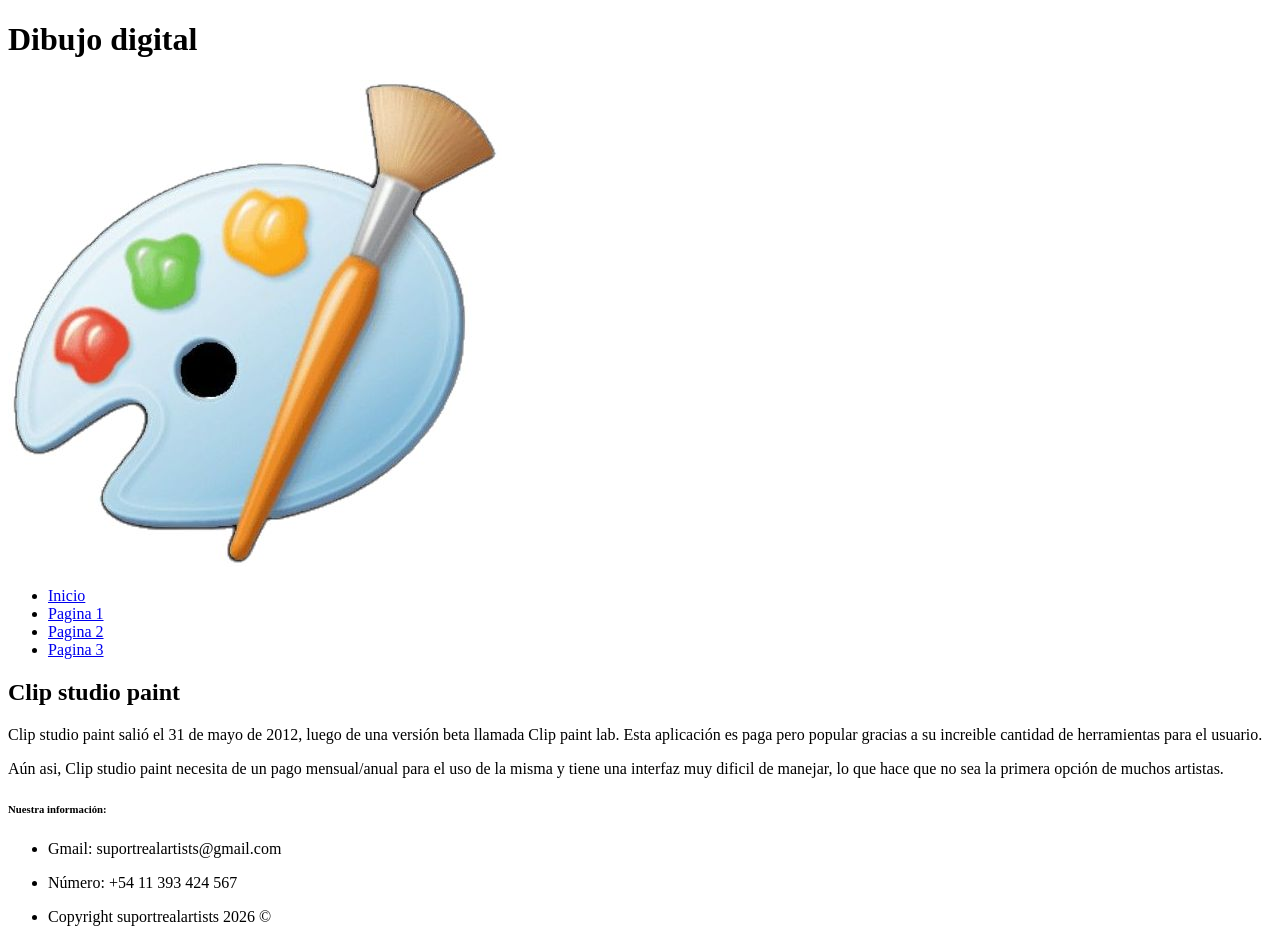
==== clipstudiopaint.html @ ea99dbe6 "Clip studio paint y procreate + html" ====
<!DOCTYPE html>
<html lang="es">
<head>
    <meta charset="UTF-8">
    <meta name="viewport" content="width=device-width, initial-scale=1.0">
    <title>Clip studio paint</title>
</head>
<body>

<header>
    <h1>Dibujo digital</h1>
    <img src="imagenes/paint logo.jpg" alt="logo paint">
</header>

    <nav>
        <ul>
<li><a href="index.html">Inicio</a></li>
<li><a href="page1">Pagina 1</a></li>
<li><a href="page2">Pagina 2</a></li>
<li><a href="page3">Pagina 3</a></li>
        </ul>
    </nav>

<h2> Clip studio paint </h2>
<p>Clip studio paint salió el 31 de mayo de 2012, luego de una versión beta llamada Clip paint lab. Esta aplicación es paga pero popular gracias a su increible cantidad de herramientas para el usuario.</p>
<p>Aún asi, Clip studio paint necesita de un pago mensual/anual para el uso de la misma y tiene una interfaz muy dificil de manejar, lo que hace que no sea la primera opción de muchos artistas.</p>

<footer>
<h6>Nuestra información:</h6>
<ul>
<li><p>Gmail: suportrealartists@gmail.com</p></li>
<li><p>Número: +54 11 393 424 567</p></li>
<li><p>Copyright suportrealartists 2026 ©</p></li>
</ul>
</footer>

</body>
</html>
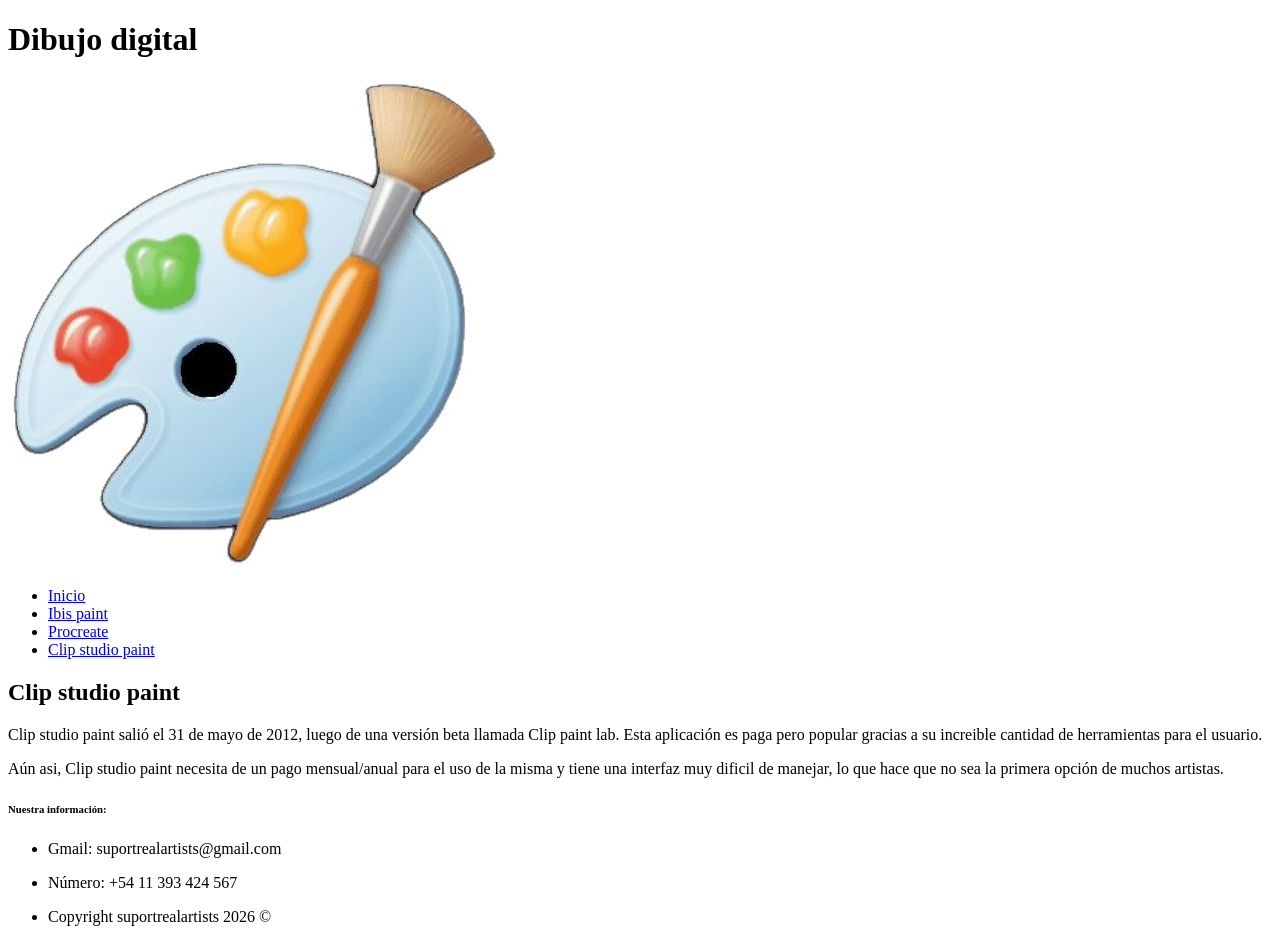
==== commit 7d01376a: "links" ====
--- a/clipstudiopaint.html
+++ b/clipstudiopaint.html
@@ -15,9 +15,9 @@
     <nav>
         <ul>
 <li><a href="index.html">Inicio</a></li>
-<li><a href="page1">Pagina 1</a></li>
-<li><a href="page2">Pagina 2</a></li>
-<li><a href="page3">Pagina 3</a></li>
+<li><a href="Ibispaint.html">Ibis paint</a></li>
+<li><a href="procreate.html">Procreate</a></li>
+<li><a href="clipstudiopaint.html">Clip studio paint</a></li>
         </ul>
     </nav>
 
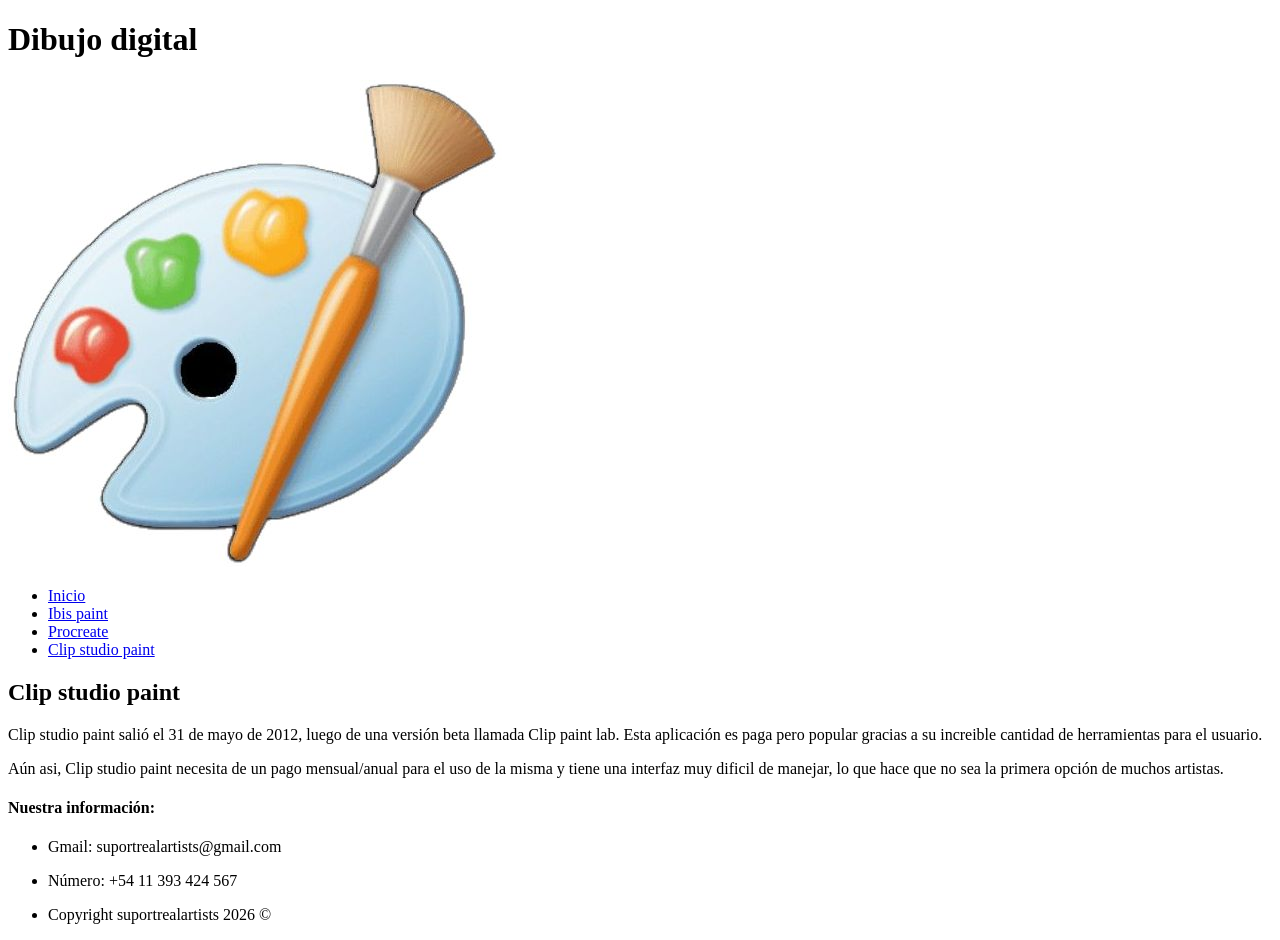
==== commit 159ad883: "h4" ====
--- a/clipstudiopaint.html
+++ b/clipstudiopaint.html
@@ -26,7 +26,7 @@
 <p>Aún asi, Clip studio paint necesita de un pago mensual/anual para el uso de la misma y tiene una interfaz muy dificil de manejar, lo que hace que no sea la primera opción de muchos artistas.</p>
 
 <footer>
-<h6>Nuestra información:</h6>
+<h4>Nuestra información:</h4>
 <ul>
 <li><p>Gmail: suportrealartists@gmail.com</p></li>
 <li><p>Número: +54 11 393 424 567</p></li>
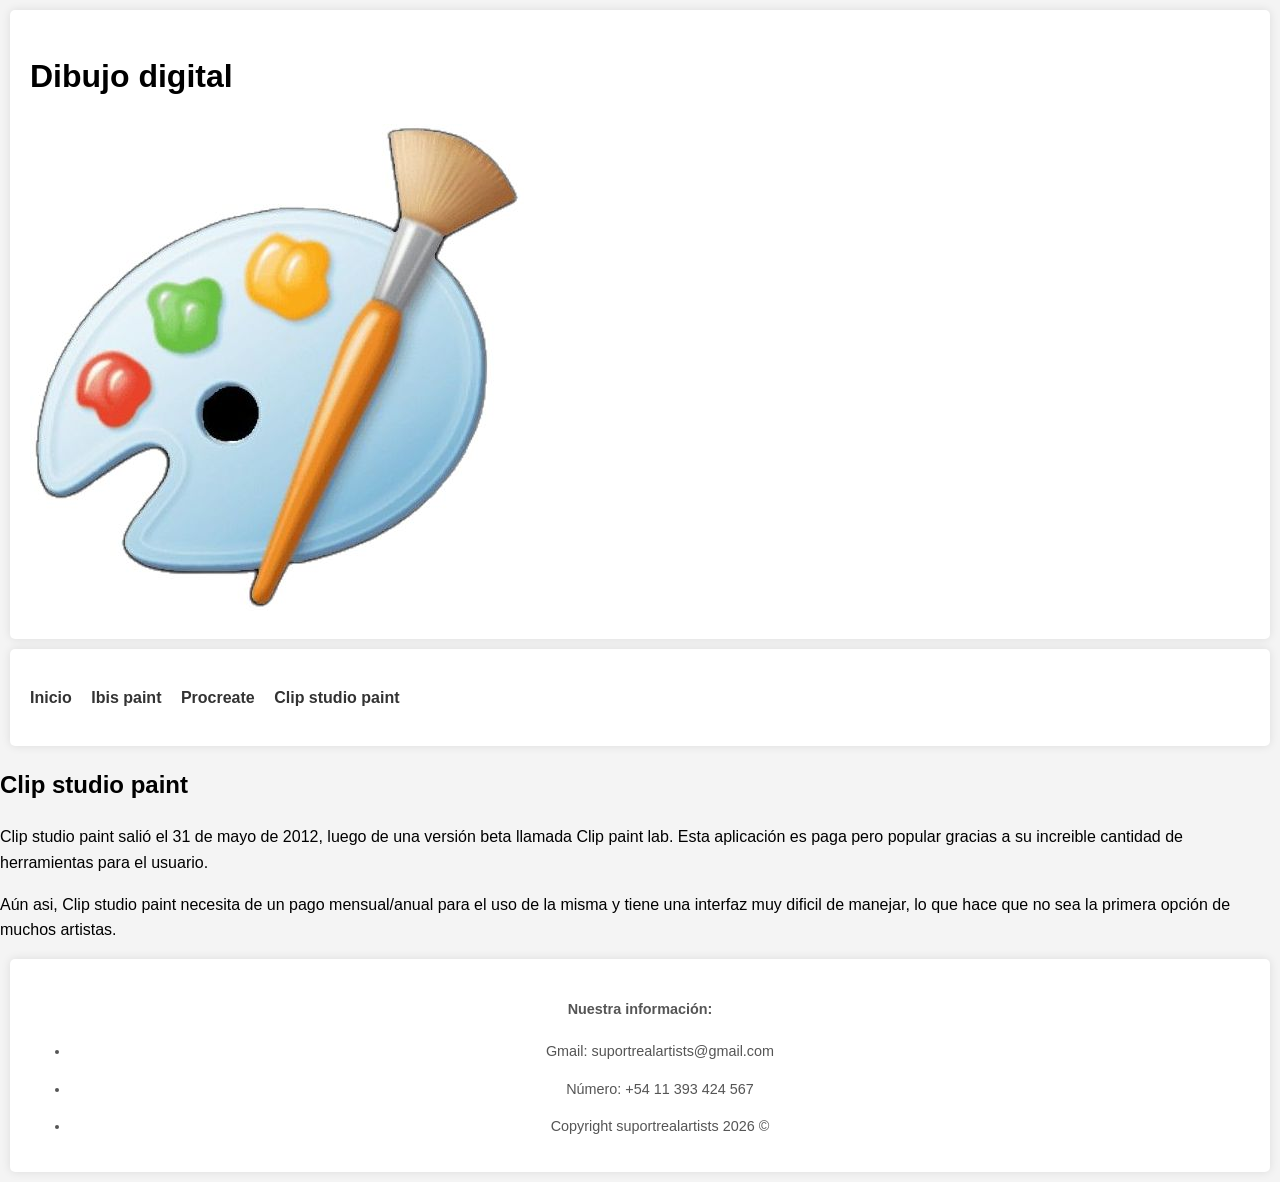
==== commit ec37b6d6: "style css en todos" ====
--- a/clipstudiopaint.html
+++ b/clipstudiopaint.html
@@ -4,6 +4,7 @@
     <meta charset="UTF-8">
     <meta name="viewport" content="width=device-width, initial-scale=1.0">
     <title>Clip studio paint</title>
+        <link rel="stylesheet" href="style.css">
 </head>
 <body>
 
--- a/style.css
+++ b/style.css
@@ -0,0 +1,70 @@
+* {
+    box-sizing: border-box;
+}
+
+body {
+    font-family: Arial, sans-serif;
+    line-height: 1.6;
+    margin: 0;
+    padding: 0;
+    background-color: #f4f4f4;
+}
+
+header, nav, main, aside, footer {
+    padding: 20px;
+    margin: 10px;
+    background: white;
+    border-radius: 5px;
+    box-shadow: 0 0 10px rgba(0, 0, 0, 0.1);
+}
+
+nav ul {
+    list-style: none;
+    padding: 0;
+}
+
+nav ul li {
+    display: inline;
+    margin-right: 15px;
+}
+
+nav a {
+    text-decoration: none;
+    color: #333;
+    font-weight: bold;
+}
+
+main, aside{
+    float: left;
+}
+
+main {
+    width: calc(80% - 20px); /* Resto 20px para que no colapse por el margin-left y margin-rigth */
+}
+
+aside {
+    width: calc(20% - 20px); /* Resto 20px para que no colapse por el margin-left y margin-rigth */
+    background: #ddd;
+}
+
+section {
+    display: flex;
+    flex-direction: column;
+}
+
+article {
+    border-bottom: 1px solid #ddd;
+    padding-bottom: 10px;
+    margin-bottom: 10px;
+}
+
+article img {
+    width: 300px;
+    height: 300px;
+}
+
+footer {
+    text-align: center;
+    font-size: 0.9em;
+    color: #555;
+}
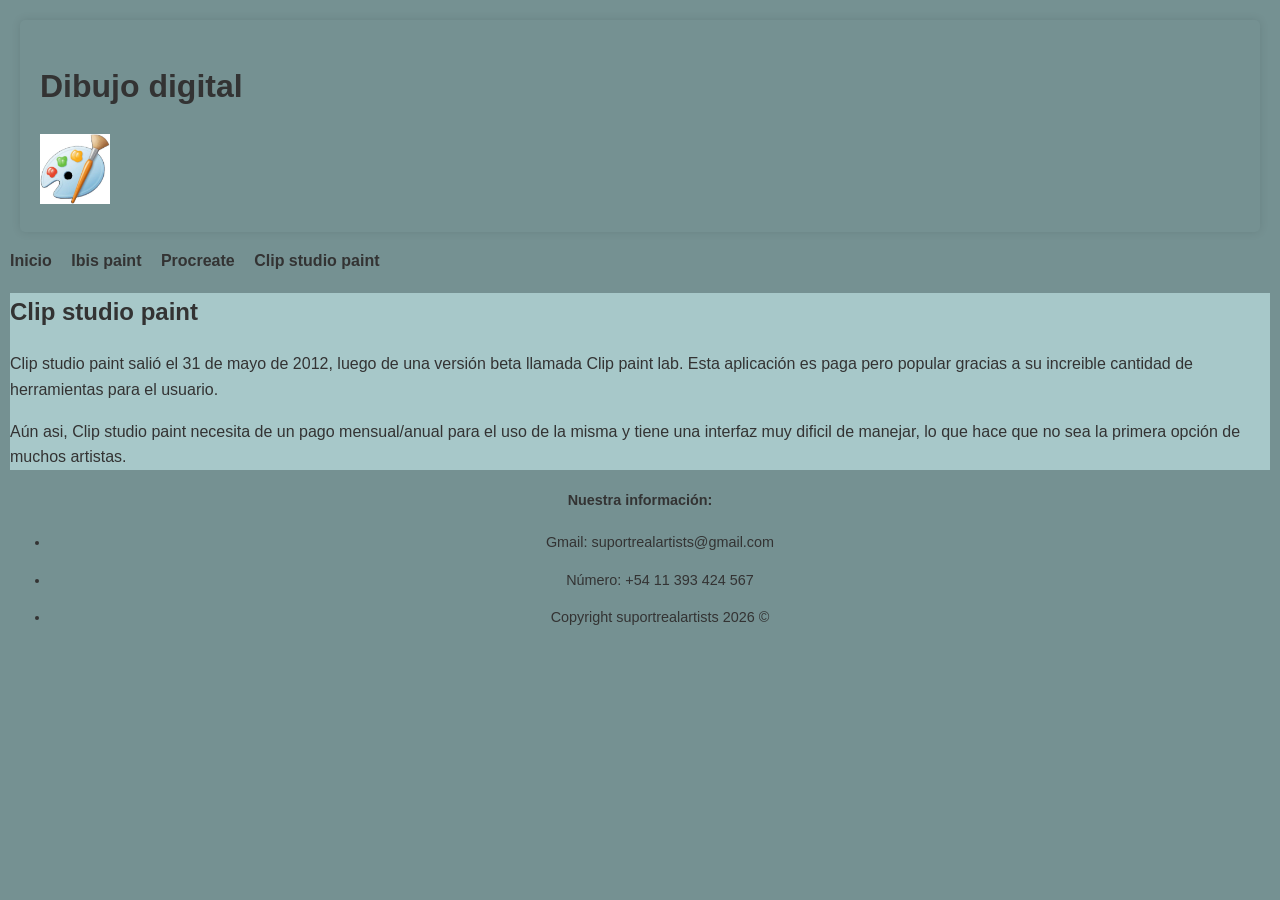
==== commit 30dfef12: "sections" ====
--- a/clipstudiopaint.html
+++ b/clipstudiopaint.html
@@ -22,9 +22,12 @@
         </ul>
     </nav>
 
-<h2> Clip studio paint </h2>
+<section>
+    <h2> Clip studio paint </h2>
 <p>Clip studio paint salió el 31 de mayo de 2012, luego de una versión beta llamada Clip paint lab. Esta aplicación es paga pero popular gracias a su increible cantidad de herramientas para el usuario.</p>
 <p>Aún asi, Clip studio paint necesita de un pago mensual/anual para el uso de la misma y tiene una interfaz muy dificil de manejar, lo que hace que no sea la primera opción de muchos artistas.</p>
+</section>
+
 
 <footer>
 <h4>Nuestra información:</h4>
--- a/style.css
+++ b/style.css
@@ -1,22 +1,52 @@
-* {
-    box-sizing: border-box;
+p{
+    color: #333;
 }
+
 
 body {
     font-family: Arial, sans-serif;
     line-height: 1.6;
-    margin: 0;
-    padding: 0;
-    background-color: #f4f4f4;
+    margin: 5px;
+    padding: 5px;
+    background-color: #759192;
+    color: #333;
 }
 
-header, nav, main, aside, footer {
+header, main {
     padding: 20px;
     margin: 10px;
-    background: white;
+    background: #759192;
     border-radius: 5px;
     box-shadow: 0 0 10px rgba(0, 0, 0, 0.1);
+    color: #333;
 }
+
+footer {
+    text-align: center;
+    font-size: 0.9em;
+    background-color:  #759192;
+    color: #333;
+}
+
+article {
+    border-bottom: 1px solid;
+    padding-bottom: 10px;
+    margin-bottom: 10px;
+    color: #333;
+}
+
+img {
+    width: 70px;
+    height: 70px;
+}
+
+
+section{
+    background-color: #a7c8c9;
+    color: #333;
+}
+
+/* NAV!! */
 
 nav ul {
     list-style: none;
@@ -34,37 +64,9 @@
     font-weight: bold;
 }
 
-main, aside{
-    float: left;
+
+nav {
+    list-style: none;
+    padding: 0;
+    color:  #759192;;
 }
-
-main {
-    width: calc(80% - 20px); /* Resto 20px para que no colapse por el margin-left y margin-rigth */
-}
-
-aside {
-    width: calc(20% - 20px); /* Resto 20px para que no colapse por el margin-left y margin-rigth */
-    background: #ddd;
-}
-
-section {
-    display: flex;
-    flex-direction: column;
-}
-
-article {
-    border-bottom: 1px solid #ddd;
-    padding-bottom: 10px;
-    margin-bottom: 10px;
-}
-
-article img {
-    width: 300px;
-    height: 300px;
-}
-
-footer {
-    text-align: center;
-    font-size: 0.9em;
-    color: #555;
-}
